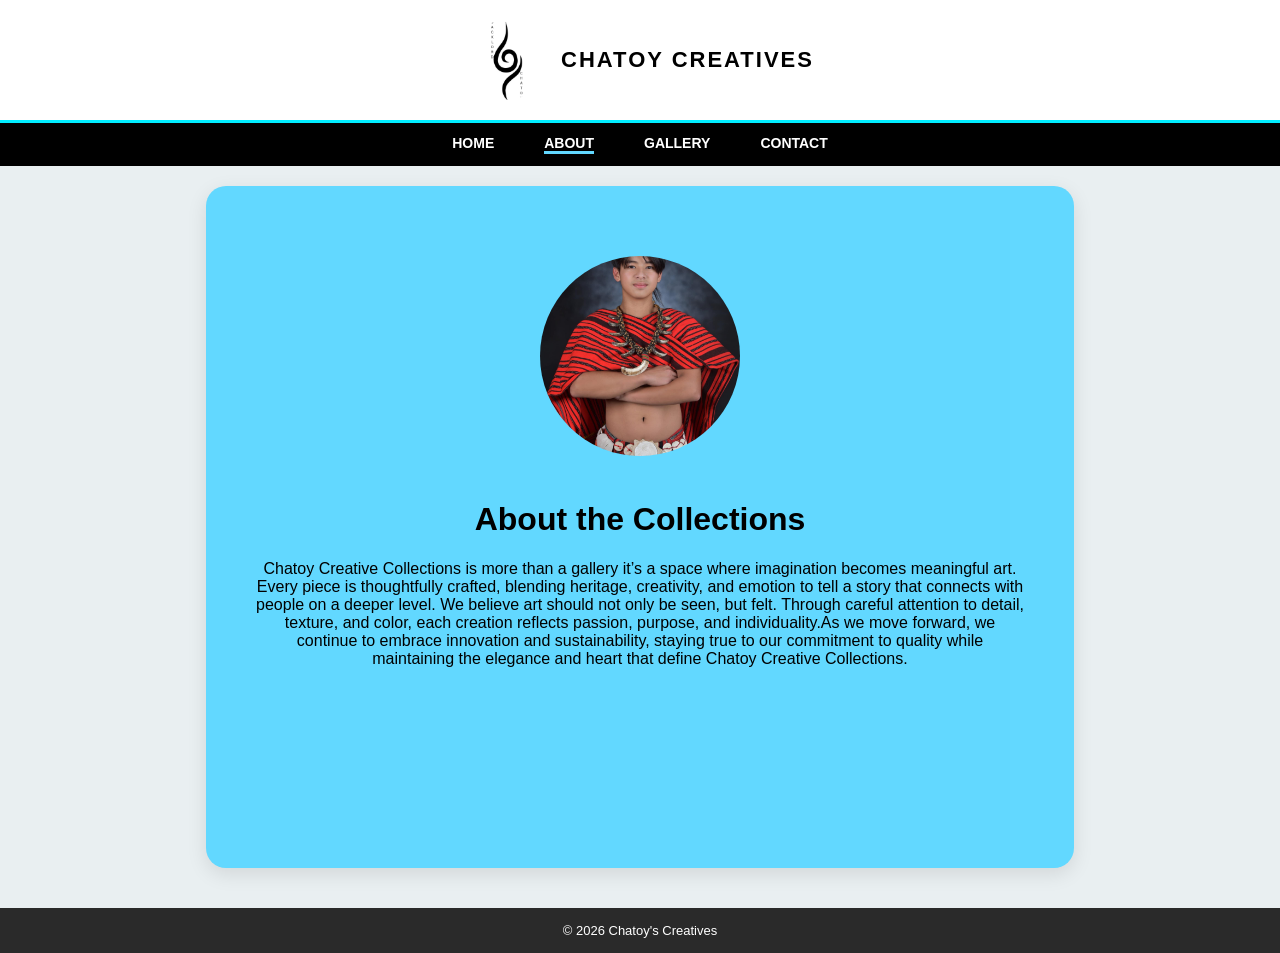
==== about.html @ 393664bc "first commit" ====
<!DOCTYPE html>
<html lang="en">
<head>
    <meta charset="UTF-8">
    <title>LAB7</title>
    <link rel="stylesheet" href="aboutstyle.css">

</head>

<body>

<header>
    <img src="pic/LOGO.png" alt="Logo" class="logo">
    <div class="name"> CHATOY CREATIVES</div>
</header>

<nav>
    <a href="index.html">HOME</a>
    <a href="about.html"class="active">ABOUT</a>
    <a href="Gallery.html">GALLERY</a>
    <a href="contact.html">CONTACT</a>
</nav>

<div class="card">
    
    <div class="images">
        <img src="pic/pic2.jfif" alt="Creator Image">
        <h1>About the Collections</h1>
    </div>
    <p>
        Chatoy Creative Collections is more than a gallery it’s a space where imagination becomes meaningful art. 
        Every piece is thoughtfully crafted, blending heritage, creativity, and emotion to tell a story that connects with people on a deeper level.
        We believe art should not only be seen, but felt. Through careful attention to detail, texture, and color, each creation reflects passion,
        purpose, and individuality.As we move forward, we continue to embrace innovation and sustainability, staying true to our commitment to quality while maintaining the
        elegance and heart that define Chatoy Creative Collections.
    </p>

    
</div>

<footer>
    © 2026 Chatoy's Creatives
</footer>

</body>
</html>
---- aboutstyle.css ----
body {
    margin: 0;
    font-family: Arial, sans-serif;
    background-color: #e9eff1;
    text-align: center;
}

header {
    background-color: #ffffff;
    color: #000000;
    padding: 20px;

    display: flex;
    align-items: center;
    justify-content: center;
    gap: 15px;
}

/* LOGO */
.logo {
    width: 80px;
    height: 80px;
    border-radius: 50%;
    object-fit: cover;
}
.name {
    font-size: 22px;
    font-weight: bold;
    letter-spacing: 2px;
}

/* NAVIGATION */
nav {
    background-color: #000000;
    border-top: 3px solid rgb(0, 238, 255);
    padding: 12px;
    display: flex;
    justify-content: center;
    list-style-type: none;
}

nav a {
    color: white;
    text-decoration: none;
    margin: 0 25px;
    font-weight: bold;
    font-size: 14px;
}

nav a:hover {
     background-color: transparent;
  border-bottom: 3px solid #62d8ff;
}

nav a.active{
    background-color: transparent;
  border-bottom: 3px solid #62d8ff;
  font-weight: bold;
}


/* BOX */
.card {
    background-color: #62d8ff;
    width: 60%;
    margin: 20px auto;
    padding: 50px 50px;
    border-radius: 20px;
    box-shadow: 0px 6px 20px rgba(0,0,0,0.1);
    height:582px;
}

/* IMAGES */
.images img {
    width: 200px;
    height: 200px;
    border-radius: 50%;
    margin: 20px;
    object-fit: cover;
}

/* BUTTON */
button {
    background-color: #1900ff;
    color: white;
    padding: 12px 30px;
    border: none;
    border-radius: 25px;
    font-weight: bold;
    cursor: pointer;
    margin-top: 25px;
    transition: 0.3s ease;
}

button:hover {
    background-color: rgb(119, 0, 255);
    color: black;
}

/* FOOTER */
footer {
    background-color: #2a2a2a;
    color: white;
    padding: 15px;
    margin-top: 40px;
    font-size: 13px;
    align-items: center;
}
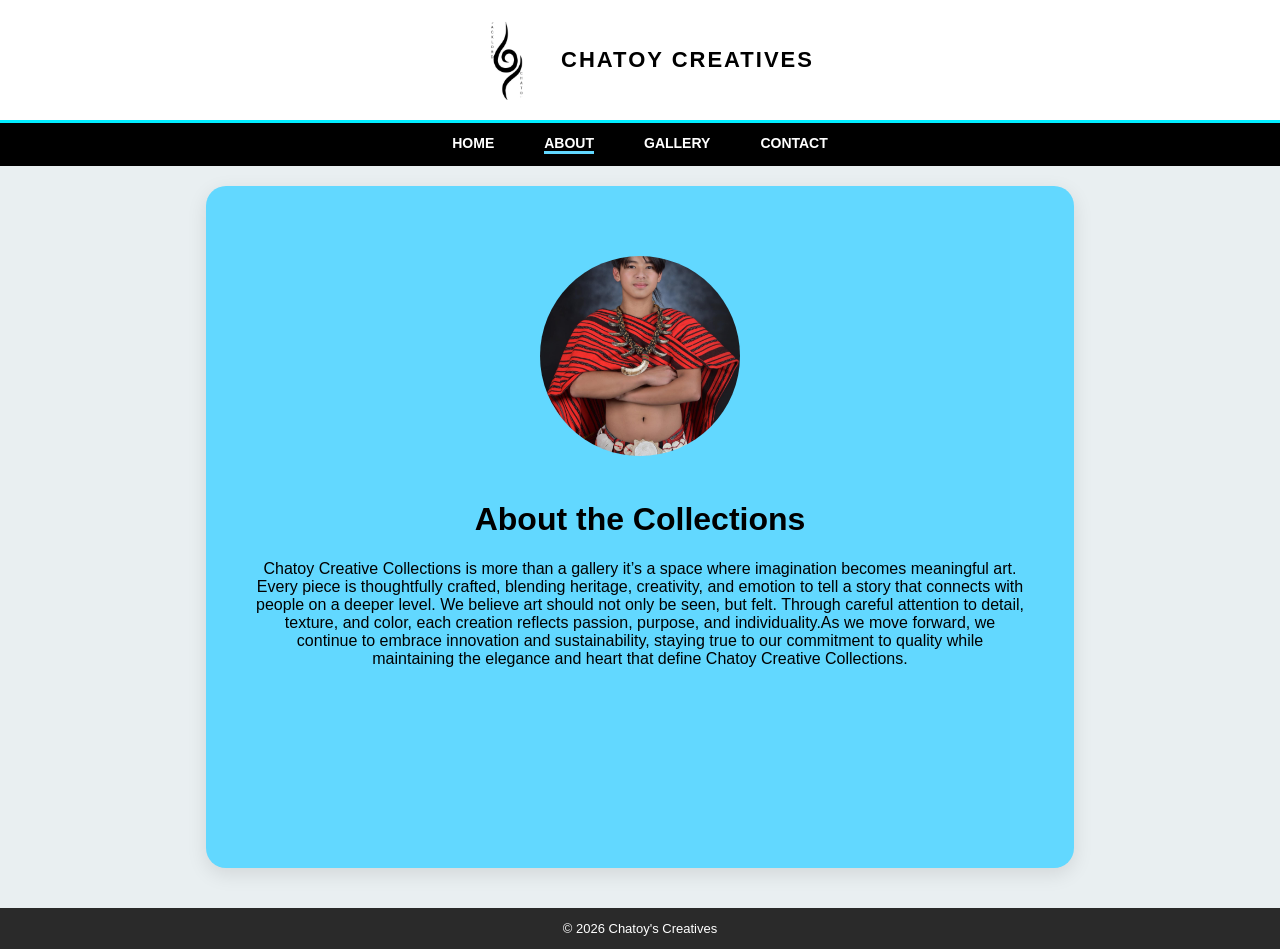
==== commit 789192b0: "first commit" ====
--- a/about.html
+++ b/about.html
@@ -2,7 +2,7 @@
 <html lang="en">
 <head>
     <meta charset="UTF-8">
-    <title>LAB7</title>
+    <title>Activity</title>
     <link rel="stylesheet" href="aboutstyle.css">
 
 </head>
--- a/aboutstyle.css
+++ b/aboutstyle.css
@@ -97,11 +97,12 @@
     color: black;
 }
 
+
 /* FOOTER */
 footer {
     background-color: #2a2a2a;
     color: white;
-    padding: 15px;
+    padding: 13px;
     margin-top: 40px;
     font-size: 13px;
     align-items: center;
